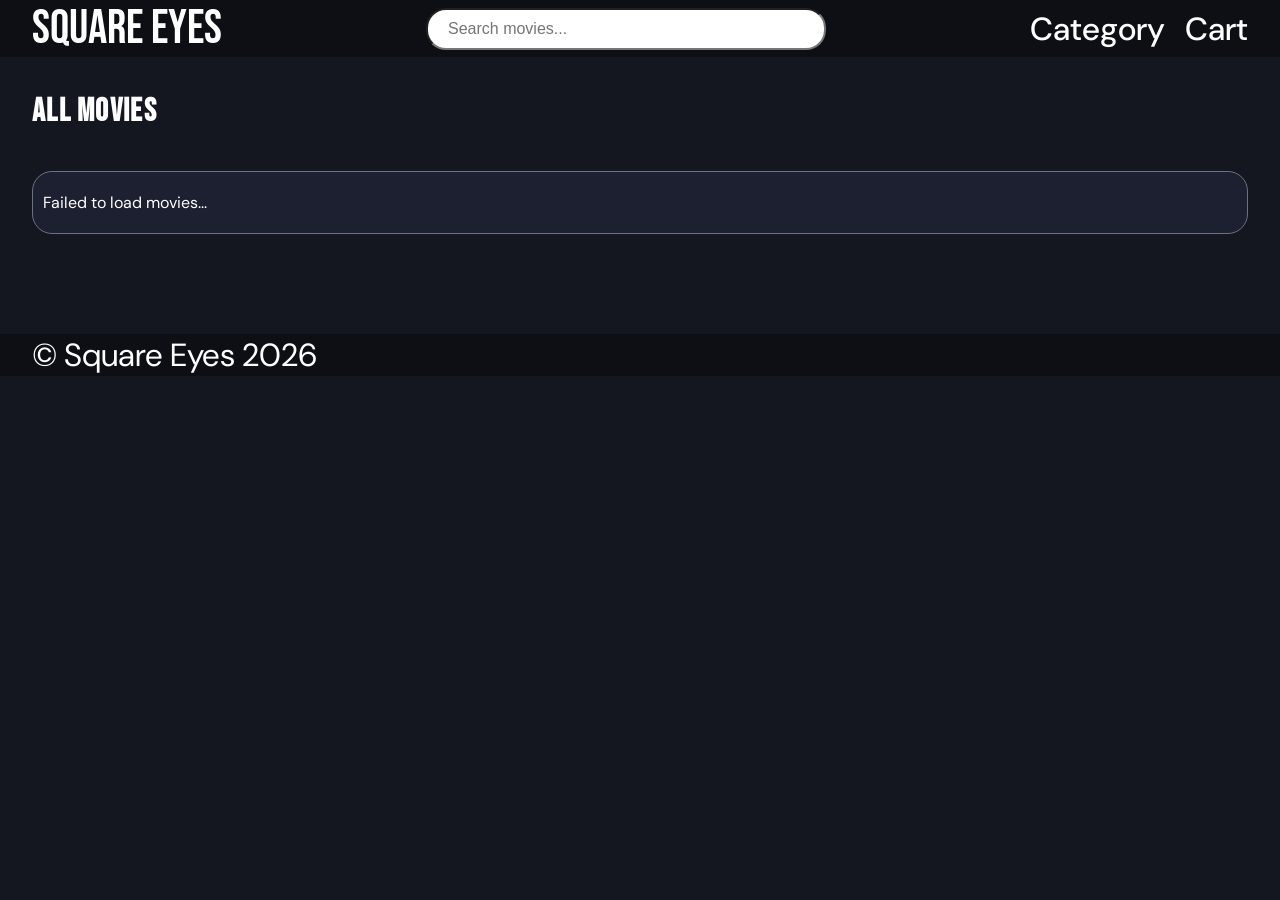
==== category/index.html @ a8f1871f "Add website's HTML, CSS, and JS Add: Index.html for all pages CSS for all components JavaScript for " ====
<!doctype html>
<html lang="en">
  <head>
    <meta charset="UTF-8" />
    <meta name="viewport" content="width=device-width, initial-scale=1.0" />
    <title>Square Eyes - Browse movies</title>
    <link rel="preconnect" href="https://fonts.googleapis.com" />
    <link rel="preconnect" href="https://fonts.gstatic.com" crossorigin />
    <link
      href="https://fonts.googleapis.com/css2?family=Bebas+Neue&family=DM+Sans:ital,opsz,wght@0,9..40,100..1000;1,9..40,100..1000&display=swap"
      rel="stylesheet"
    />
    <link rel="stylesheet" href="../../assets/css/styles.css" />
    <script type="module" src="../../assets/js/category.js"></script>
  </head>
  <body>
    <header class="layout">
      <div class="header__content content">
        <a href="../../" class="logo">Square Eyes</a>

        <input type="search" id="search" placeholder="Search movies..." />

        <nav aria-label="Main menu">
          <ul>
            <li><a href="../../category/">Category</a></li>
            <li><a href="../../checkout/">Cart</a></li>
          </ul>
        </nav>
      </div>
    </header>
    <main>
      <div class="content">
        <h1>All movies</h1>
        <div id="buttons__container"></div>
      </div>
      <div id="movies__container" class="content">
        <div class="loading">
          <p class="status">Loading movies...</p>
        </div>
      </div>
    </main>
    <footer class="layout">
      <div class="content">
        <p>&copy; Square Eyes 2026</p>
      </div>
    </footer>
  </body>
</html>
---- assets/css/styles.css ----
@import url(./reset.css);
@import url(./base.css);
@import url(./variables.css);
@import url(./components/header.css);
@import url(./components/footer.css);
@import url(./components/movies.css);
@import url(./components/product.css);
@import url(./components/cart.css);
@import url(./components/final.css);
@import url(./components/confirmation.css);
@import url(./components/category.css);
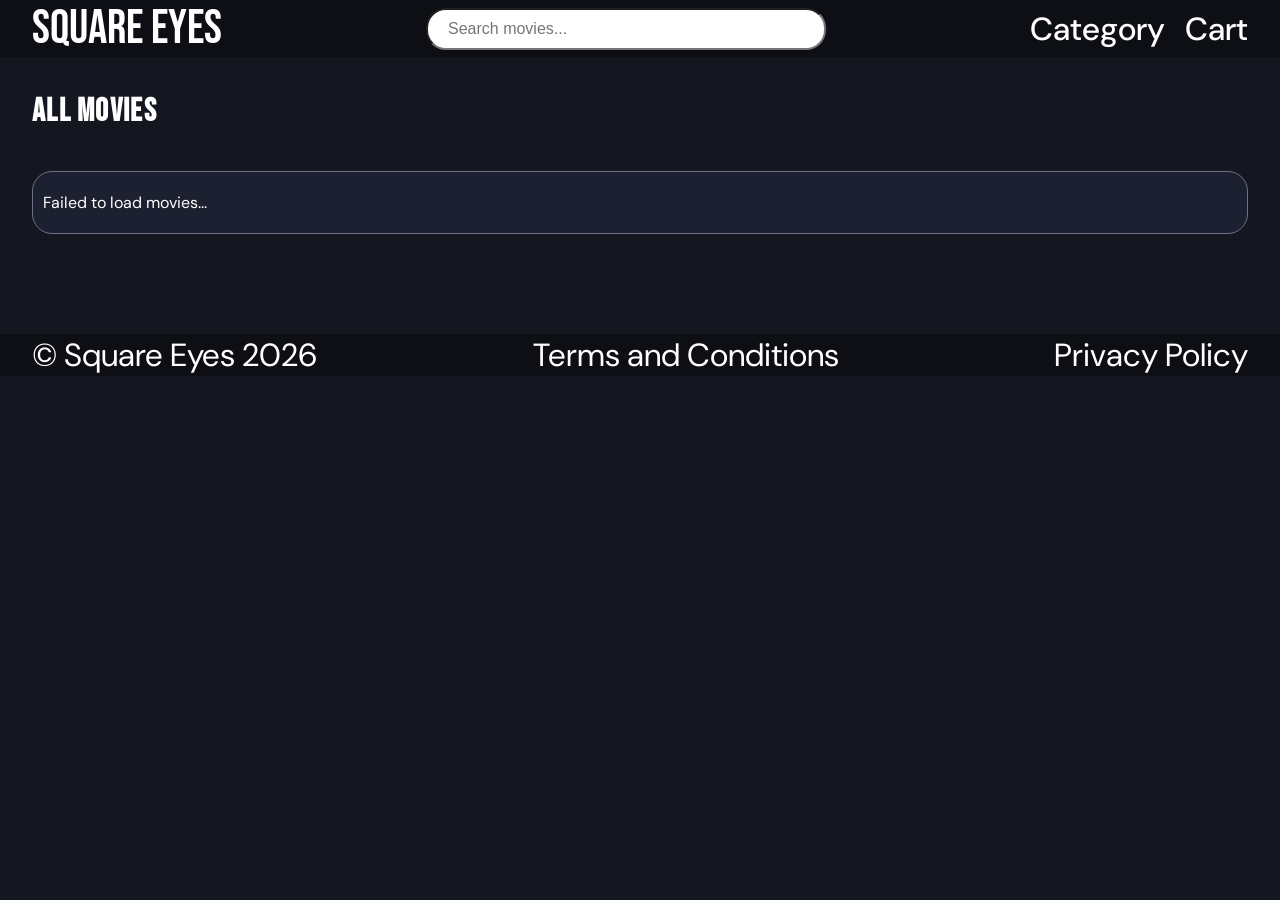
==== commit 9477eb5b: "Add Privacy Policy and ToS" ====
--- a/category/index.html
+++ b/category/index.html
@@ -10,20 +10,20 @@
       href="https://fonts.googleapis.com/css2?family=Bebas+Neue&family=DM+Sans:ital,opsz,wght@0,9..40,100..1000;1,9..40,100..1000&display=swap"
       rel="stylesheet"
     />
-    <link rel="stylesheet" href="../../assets/css/styles.css" />
-    <script type="module" src="../../assets/js/category.js"></script>
+    <link rel="stylesheet" href="../assets/css/styles.css" />
+    <script type="module" src="../assets/js/category.js"></script>
   </head>
   <body>
     <header class="layout">
       <div class="header__content content">
-        <a href="../../" class="logo">Square Eyes</a>
+        <a href="../" class="logo">Square Eyes</a>
 
         <input type="search" id="search" placeholder="Search movies..." />
 
         <nav aria-label="Main menu">
           <ul>
-            <li><a href="../../category/">Category</a></li>
-            <li><a href="../../checkout/">Cart</a></li>
+            <li><a href="../category/">Category</a></li>
+            <li><a href="../checkout/">Cart</a></li>
           </ul>
         </nav>
       </div>
@@ -40,8 +40,10 @@
       </div>
     </main>
     <footer class="layout">
-      <div class="content">
+      <div class="content footer">
         <p>&copy; Square Eyes 2026</p>
+        <a href="../tos/" class="policy__texts">Terms and Conditions</a>
+        <a href="../policy/" class="policy__texts">Privacy Policy</a>
       </div>
     </footer>
   </body>
